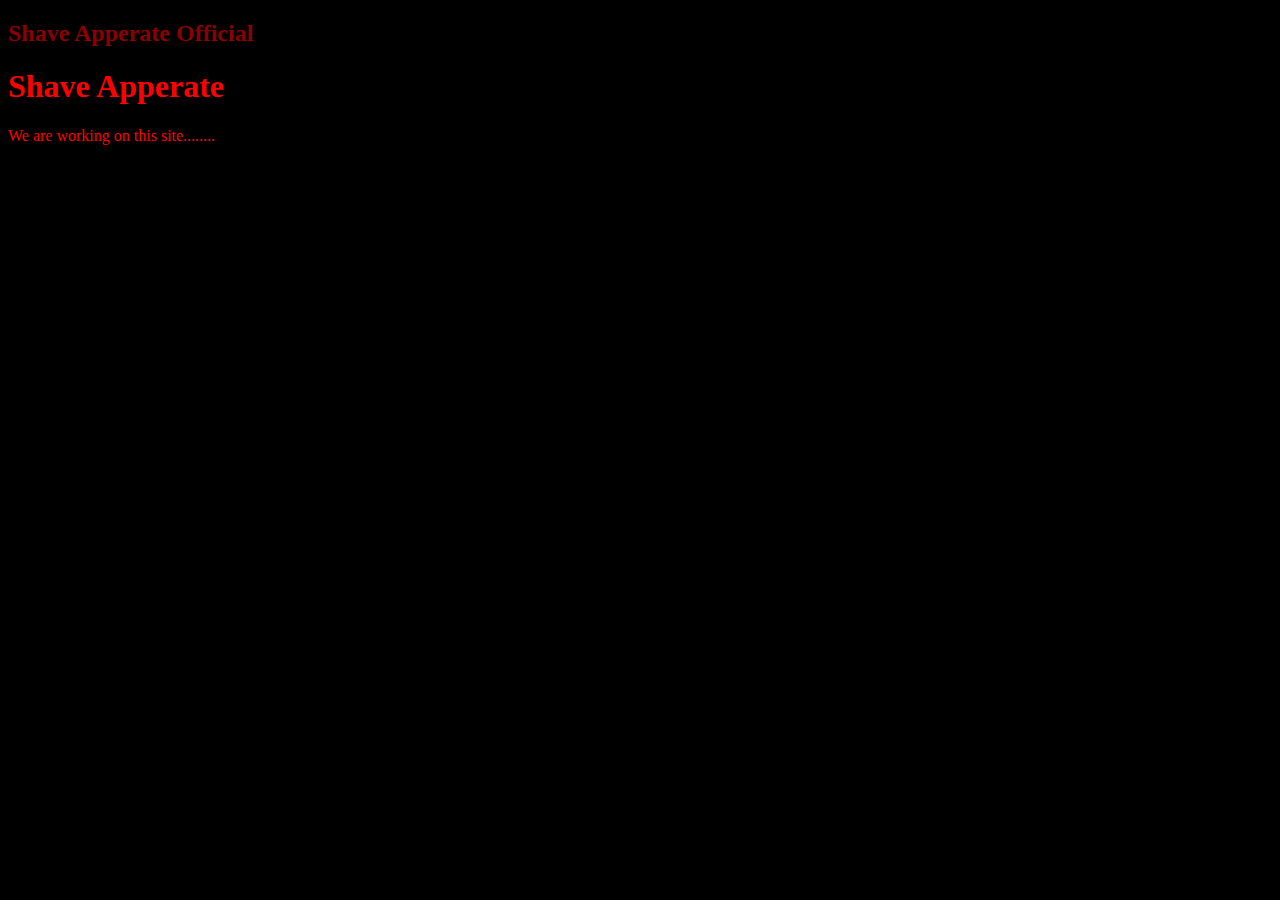
==== index.html @ 661d66e1 "Add files via upload" ====
<!DOCTYPE html>
<html lang="en">
<head>
    <link rel="stylesheet" href="style.css">
    <meta charset="UTF-8">
    <meta name="viewport" content="width=device-width, initial-scale=1.0">
    <title>Document</title>
</head>
<body>
    <header>
        <h2 id="h2inheader">Shave Apperate Official</h2>
    </header>
    <main>
        <h1 id="h1inmain">Shave Apperate</h1>
        <p>We are working on this site........</p>
    </main>
    <footer>
    </footer>
</body>
</html>
---- style.css ----
header {
    color: darkred;
}
main {
    color: red
}
body {
    background-color: black;
}
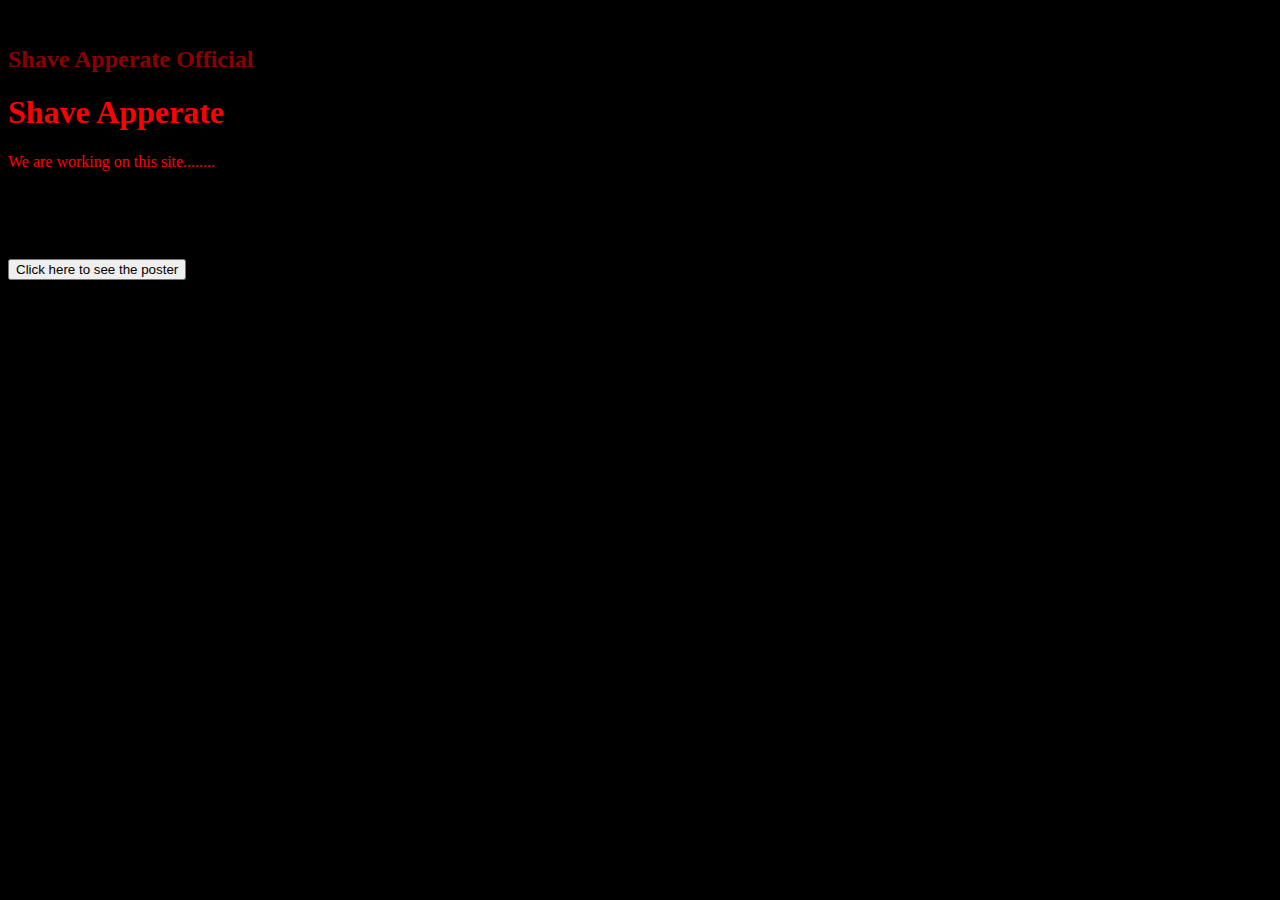
==== commit b9d82e9e: "Update index.html" ====
--- a/index.html
+++ b/index.html
@@ -6,15 +6,18 @@
     <meta name="viewport" content="width=device-width, initial-scale=1.0">
     <title>Document</title>
 </head>
-<body>
+<body>s
     <header>
         <h2 id="h2inheader">Shave Apperate Official</h2>
     </header>
     <main>
         <h1 id="h1inmain">Shave Apperate</h1>
         <p>We are working on this site........</p>
+        <br><br><br><br>
+        <button onclick="button11()" id="button1">Click here to see the poster</button>
     </main>
     <footer>
     </footer>
+    <script src="script.js"></script>
 </body>
-</html>+</html>
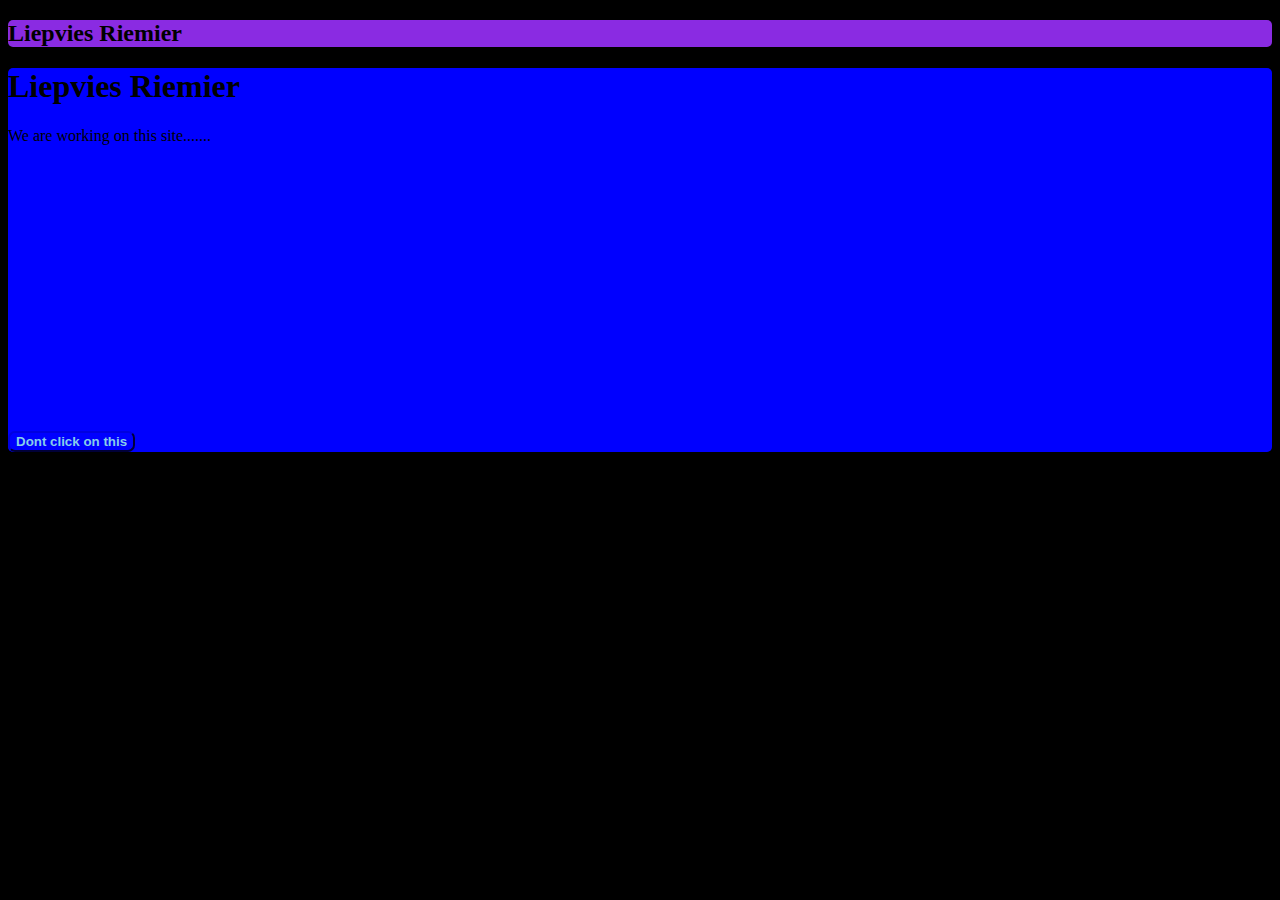
==== commit 0b5dd099: "Add files via upload" ====
--- a/index.html
+++ b/index.html
@@ -6,15 +6,15 @@
     <meta name="viewport" content="width=device-width, initial-scale=1.0">
     <title>Document</title>
 </head>
-<body>s
+<body>
     <header>
-        <h2 id="h2inheader">Shave Apperate Official</h2>
+        <h2 id="h2inheader">Liepvies Riemier</h2>
     </header>
     <main>
-        <h1 id="h1inmain">Shave Apperate</h1>
-        <p>We are working on this site........</p>
-        <br><br><br><br>
-        <button onclick="button11()" id="button1">Click here to see the poster</button>
+        <h1 id="h1inmain">Liepvies Riemier</h1>
+        <p>We are working on this site.......</p>
+        <br><br><br><br><br><br><br><br><br><br><br><br><br><br><br>
+        <button id="button1" onmouseover="button11new()" onmouseout="button11old()" onclick="button12()">Dont click on this</button>
     </main>
     <footer>
     </footer>
--- a/style.css
+++ b/style.css
@@ -1,9 +1,21 @@
 header {
-    color: darkred;
+    background-color: blueviolet;
+    border-radius: 5px;
 }
 main {
-    color: red
+    background-color: blue;
+    border-radius: 5px;
 }
 body {
     background-color: black;
-}+}
+#button1 {
+    border-radius: 7px;
+    background-color: blue;
+    border-color: darkblue;
+    color: skyblue;
+    font-weight: bold;
+}
+
+
+
